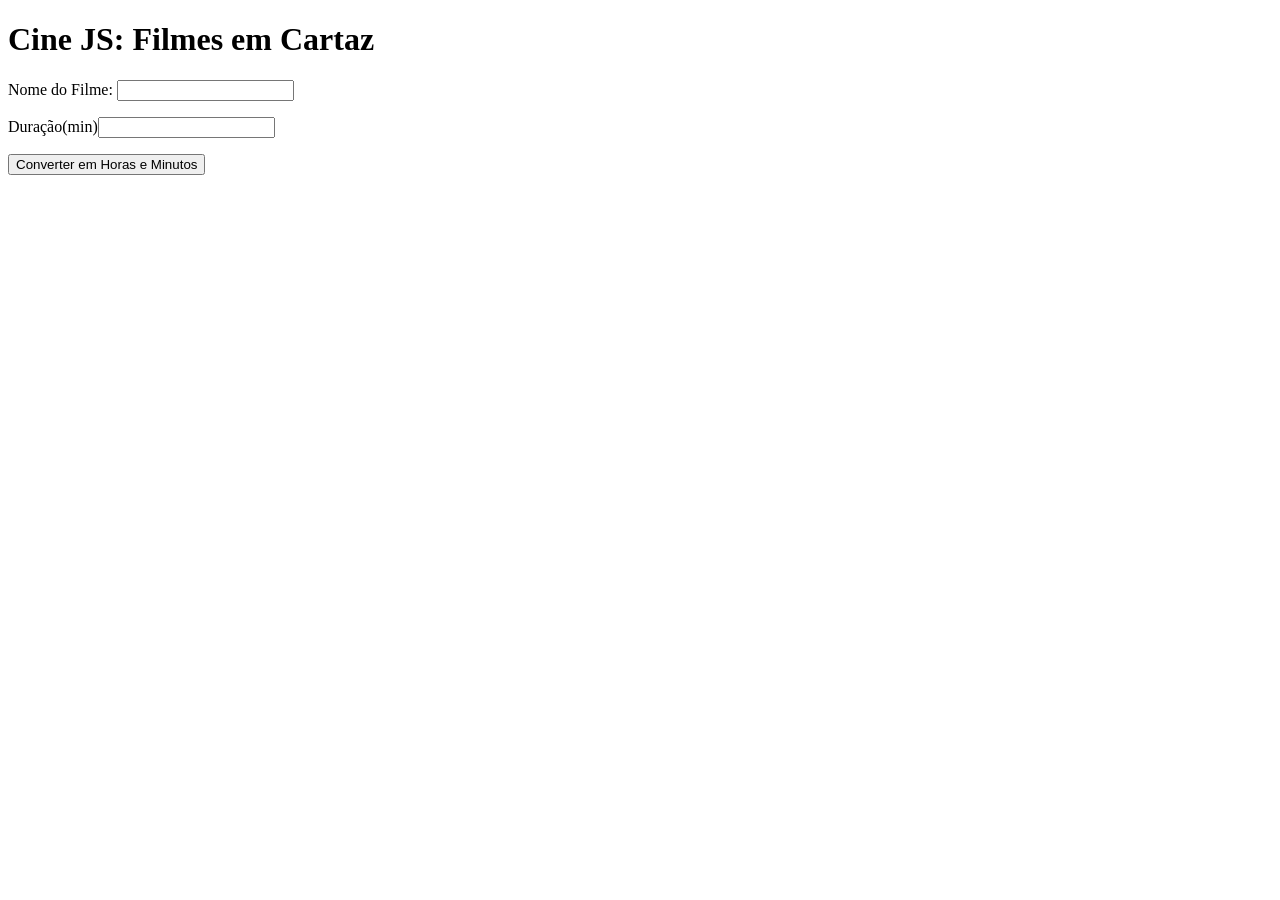
==== integracao-html/index.html @ 0fd1faa5 "Add initial HTML structure for Cine JS project" ====
<!DOCTYPE html>
<html lang="pt-br">
<head>
    <meta charset="UTF-8">
    <meta name="viewport" content="width=device-width, initial-scale=1.0">
    <title>.</title>
</head>
<body>

       <!-- Exemplos de exs.
        0.1 Crie um programa (Cine JS), que leia o nome do filme, sua duração em minutos, um botão que converta minutos em horas, e exiba na tela.  -->

        <h1>Cine JS: Filmes em Cartaz </h1>
        <form>

            <p> Nome do Filme: <input type="text" class="inName"> </p>
            <p> Duração(min)<input type="number" class="inDurac"> </p>
            <p> <button class="ouvinte">Converter em Horas e Minutos</button></p>
           
        </form>

        <h3 class="resName"></h3>
        <h3 class="resDurac"></h3>


  <script src="script.js"></script>
</body>
</html>
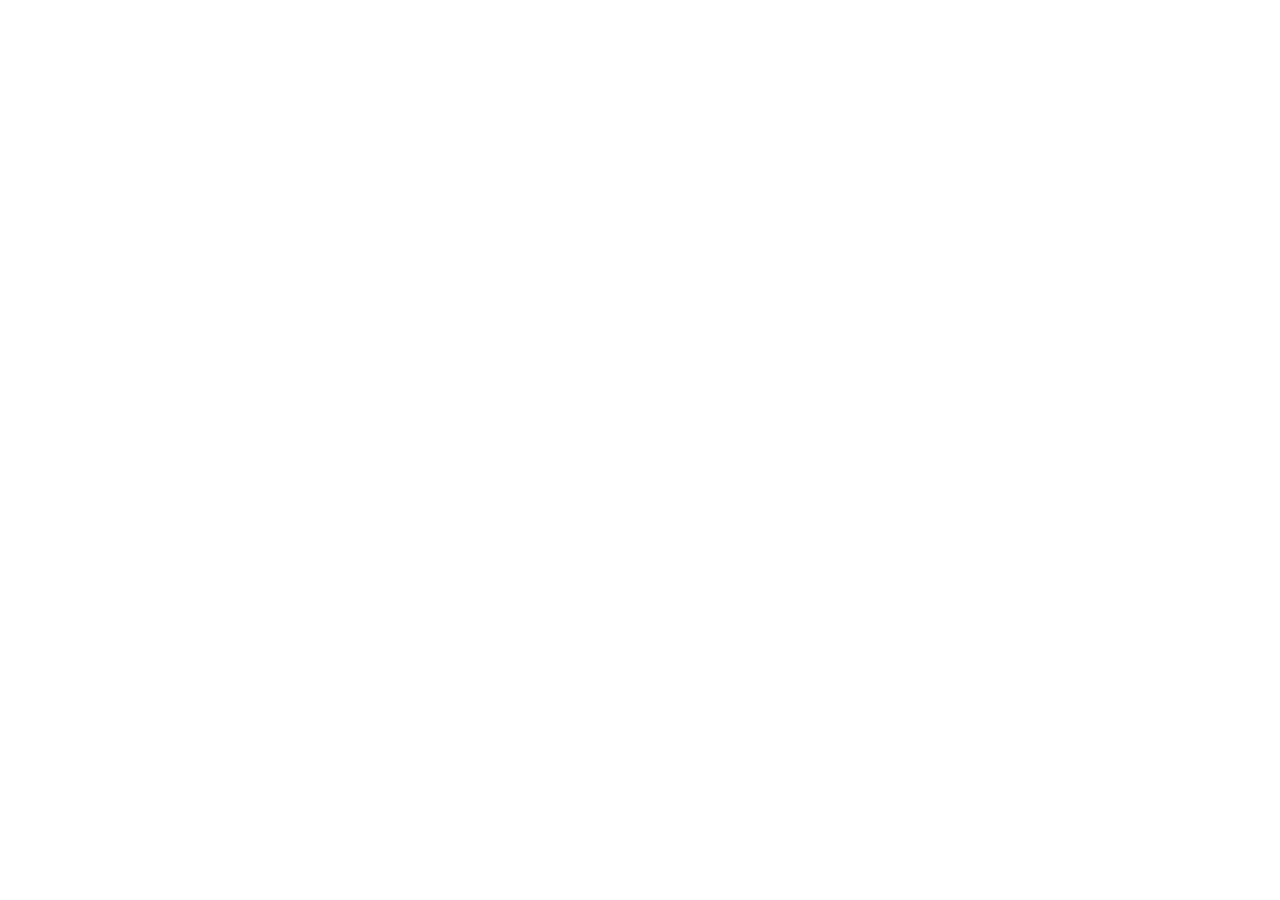
==== commit e8246905: "Comment out exercise sections in index.html Commented out various sections for exercises related to " ====
--- a/integracao-html/index.html
+++ b/integracao-html/index.html
@@ -10,7 +10,7 @@
        <!-- Exemplos de exs.
         0.1 Crie um programa (Cine JS), que leia o nome do filme, sua duração em minutos, um botão que converta minutos em horas, e exiba na tela.  -->
 
-        <h1>Cine JS: Filmes em Cartaz </h1>
+        <!-- <h1>Cine JS: Filmes em Cartaz </h1>
         <form>
 
             <p> Nome do Filme: <input type="text" class="inName"> </p>
@@ -20,8 +20,105 @@
         </form>
 
         <h3 class="resName"></h3>
-        <h3 class="resDurac"></h3>
+        <h3 class="resDurac"></h3> -->
 
+        <!-- 0.2 Crie um programa (Revenda de Veículos JS), que leia o modelo do veículo e seu preço, exibir o preço de entrada(50%) e o valor unitário de cada parcela (12x). -->
+                <!-- <h1>Revenda de veículos JS </h1>
+                <form>
+                    <p>Veículo:
+                        <input type="text" class="inVeiculo">
+                    </p>
+                    <p>
+                        Preço R$: 
+                        <input type="number" class="inPreco">
+                    </p>
+                    <p>
+                        <button class="ouvinte"> Ver promoções </button>
+                    </p>
+
+                    <h3 class="resVeiculo"></h3>
+                    <h3 class="resEntrada"></h3>
+                    <h3 class="res12x"></h3>
+                    
+                </form> -->
+            
+        <!-- 0.3 Crie um programa (Restaurante JS) que leio o valor do buffet por Kg, leia o consumo do cliente em gramas e exiba o valor a ser pago.
+
+            <h1>Restaurante JS</h1>
+            <form>
+                <p> Buffet por quilo(R$):
+                    <input type="number" class="inBuffet">
+                </p>
+                <p> Consumo do cliente (Gr):
+                    <input type="number" class="inConsuGr">
+                </p>
+                <p>
+                    <button class="ouvinte"> Calcular preço </button>
+                </p>
+
+                <h3 class="resConta"></h3>
+            </form> -->
+        
+            <!-- ------------------------------------------------------------------------------------------------------- --!>
+        
+            <!-- Exercícios.
+            1.0 Crie um programa (Farmácia JS) que leia o nome do medicamento, seu preço, e exiba na tela a promoção de: Ao levar 2 unidades sera será descontado os centavos do valor total.  
+
+            <!-- <h1>Farmácia JS</h1>
+            <form>
+                <p>
+                    Medicamento: 
+                    <input type="text" class="inMed">
+                </p>
+                <p>
+                    Preço R$: 
+                    <input type="number" class="inPre">
+                </p>
+                <p>
+                    <button class="ouvinte"> Mostrar Promoção</button>
+                </p>
+
+                <h3 class="resPromo"></h3>
+            </form> -->
+
+            <!-- 2.0 Crie um programa (Lan House JS) que leia o valor por 15 min (R$), leia o tempo de consumo do cliente e exiba o valor a pagar. -->
+
+            <!-- <h1>Lan House JS</h1>
+            <form>
+                <p>
+                    Valor por 15min de Uso R$:
+                    <input type="number" class="inValor">
+                </p>
+                <p>
+                    Tempo de Uso do Cliente(min): 
+                    <input type="number" class="inConsu">
+                </p>
+                <p>
+                    <button class="ouvinte">Calcular Valor a Pagar</button>
+                </p>
+
+                <h3 class="resConta"></h3>
+            </form> -->
+
+            <!-- 3.0 Crie um programa (Supermercado JS) que leia o nome do produto, seu preço e mostre a promoção: na compra de 3 unidades a terceira unidade sai com 50% de desconto.
+
+            <h1>Supermercado JS</h1>
+            <form>
+                <p>
+                    Produto:
+                    <input type="text" class="inPro">
+                </p> 
+                <p>
+                    Preço R$: 
+                    <input type="number" class="inPre">
+                </p>
+                <p>
+                    <button class="ouvinte"> Ver Promoção </button>
+                </p>
+
+                <h3 class="resTotal"></h3>
+                <h3 class="res3Uni"></h3>
+            </form> -->
 
   <script src="script.js"></script>
 </body>
